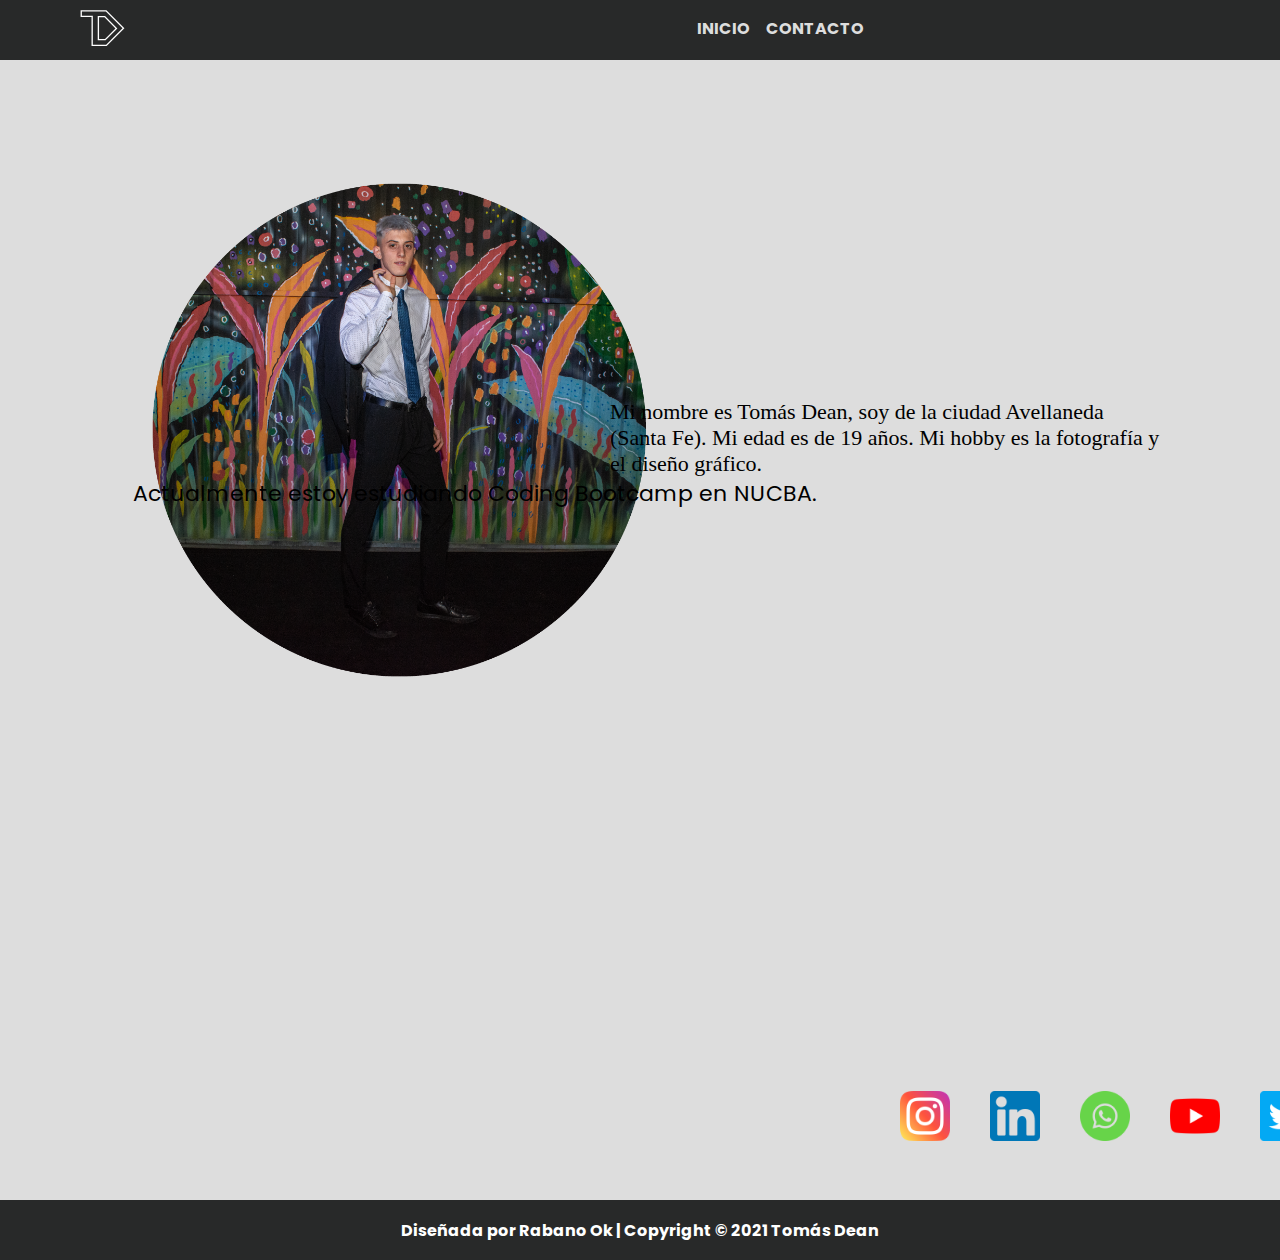
==== index.html @ 4051f397 "mi-portfolio-2" ====
<!DOCTYPE html>
<html lang="en">
<head>
    <meta charset="UTF-8">
    <meta http-equiv="X-UA-Compatible" content="IE=edge">
    <meta name="viewport" content="width=device-width, initial-scale=1.0" user-scalable=0">
    <title>Tomás Dean</title>
    <link rel="icon" href="/IMAGENES/LogoTDicono.ico">
    <link rel="stylesheet" href="index.css">
    <link rel="preconnect" href="https://fonts.googleapis.com">
    <link rel="preconnect" href="https://fonts.gstatic.com" crossorigin>
    <link href="https://fonts.googleapis.com/css2?family=Poppins:wght@700&display=swap" rel="stylesheet">
    <link rel="preconnect" href="https://fonts.googleapis.com">
    <link rel="preconnect" href="https://fonts.gstatic.com" crossorigin>
    <link href="https://fonts.googleapis.com/css2?family=Poppins&display=swap" rel="stylesheet">
</head>
<body>
    <div>
        <p style="color: #333333";></p>
    </div>
    <header class="header">
        <nav class="navegador">
            <div class="logotd">
                <a class="navlink" href="#inicio"><img src="/IMAGENES/LogoTD.svg" alt="logo"></a>
            </div>
                <div class="nav">
                    <ul class ="navul">
                        <li class="navlist"><a class="navlink" href="index.html">INICIO</a></li>
                        <li class="navlist"><a class="navlink" href="index2.html">CONTACTO</a></li>
                    </ul>
                </div>
        </nav>
    </header>
    <main>
        <div class="mimain">
            <div class="fondo2"></div>
        <div>
            <img src="/IMAGENES/fotoperfil.png"  alt="logoperfil" class="logoperfil">
            <p class="texto1">Mi nombre es Tomás Dean, soy de la ciudad Avellaneda (Santa Fe). Mi edad es de 19 años. Mi hobby es la fotografía y el diseño gráfico. </p>
            <p class="texto2">Actualmente estoy estudiando Coding Bootcamp en NUCBA.</p>
        </div>
        <div class="redes">
            <a href="https://www.instagram.com/tomiiidean/" target="_blank"><img src="/IMAGENES/instagram.png"  width="50px" height="auto" alt="instagram" class="redesimg"></a>
            <a href="https://www.linkedin.com/in/tom%C3%A1s-dean-251043188/" target="_blank"><img src="/IMAGENES/linkedin.png" width="50px" height="auto" alt="linkedin" class="redesimg"></a>
            <a href="https://api.whatsapp.com/send/?phone=543482613315&text&app_absent=0" target="_blank"><img src="/IMAGENES/whatsapp.png" width="50px" height="auto" alt="whatsapp" class="redesimg"></a>
            <a href="https://www.youtube.com/channel/UCXqlCaCZuNwa-ut4uVkyHsA" target="_blank"><img src="/IMAGENES/youtube.png" width="50px" height="auto" alt="youtube" class="redesimg"></a>
            <a href="https://twitter.com/tomitodean" target="_blank"><img src="/IMAGENES/twitter.png" width="50px" height="auto" alt="twitter" class="redesimg"></a>
            <a href="mailto:tomas.dean2002@gmail.com?Subject=Gracias%20por%20comunicarte%20con%20Tomás Dean" target="_blank"><img src="/IMAGENES/gmail.png"  width="50px" height="auto" alt="gmail" class="redesimg"></a>
            <a href="https://www.twitch.tv/tomitodeann" target="_blank"><img src="/IMAGENES/twitch.png"  width="50px" height="auto" alt="twitch" class="redesimg"></a>
        </div>
    </main>
        <footer class="footer">
            <ul class="listafootergeneral">
                <li class="listafooter">Diseñada por Rabano Ok | Copyright © 2021 Tomás Dean</a></li>
            </ul>
        </footer>
    
</body>
</html>
---- index.css ----
*{
    margin: 0;
    padding: 0;
}

body {
    background-color: #DDDDDD;
}

body::-webkit-scrollbar {
    width: 13px;
    background: #282929;
} 
body::-webkit-scrollbar-thumb {
    background: #FFC200;
    border-radius: 10px;
    border-right: 2px solid #000000;
}  
.navegador {
    display: flex;
    justify-content: space-between;
    background-color: grey;
    align-items: center;
    width: 100%;
    height: 60px;
    background-color: #282929;
    
}
.logotd {
    width: 45px;
    height: auto;
    margin-left: 80px;
}
.nav {
    width: 700px;
    height: 60px;
    align-items: center;
    justify-content: center;
    
   

}
.navul {
    font-family: 'Poppins', sans-serif;
    color:#282929;
    display: flex;
    justify-content: flex-end;
    list-style:none;
    padding-right: 25rem;
    margin-top: revert;
    font-weight: 700;
}

.navlist {
    text-decoration: none;
    padding-right: 1rem;
    
    
    
}
.navlink{
    color: #DDDDDD;
    font-size: 1rem;
    text-decoration: none;

}

.footer {
    font-family: 'Poppins', sans-serif;
    display: flex;
    background-color: #282929;
    align-items: center;
    width: 100%;
    height: 60px;
    align-content: center;
    justify-content: center;
    align-self: flex-end;
    font-weight: 700;
    
}
.listafootergeneral {
    text-align: center;
    list-style: none;
    
}

.listafooter {
    color: #ffffff;
}
.mimain {
    width: 203,5vh;
    height: 100vh;
    margin: 120px;
}
.logoperfil {
    width: 500px; 
    height: auto;
    margin-left: 30px;
    text-align: left;
    vertical-align: middle;
    margin-bottom: 250px;
}

.texto1 {
    display:flex;
    justify-content: center;
    align-items: center;
    margin-top: -10px;
    margin-left: 490px;
    position: relative;
    top: -520px;
    font-size: 22px;
    font-weight: 400;
    
}

.texto2 {
    font-family: 'Poppins', sans-serif;
    display:flex;
    justify-content: center;
    align-items: center;
    margin-top: 20px;
    margin-left: -330px;
    position: relative;
    top: -540px;
    font-size: 22px;
    font-weight: 400;
   
}

.redes {
    display: flex;
    gap: 10px 20px; 
    row-gap: 10px;
    column-gap: 40px;
    position: absolute;
    left: 900px;
    margin: 0%; 
    font-size: 100px;
}

@media (min-width: 320px) and (max-width: 480px) {
    .navegador {
        display: flex;
        justify-content: space-between;
        background-color: grey;
        align-items: center;
        width: 84vh;
        height: 60px;
        background-color: #282929;  
    }
    .logotd {
        width: 50px;
        height: auto;
        margin-left: 50px;
    }
    .navul {
        font-family: 'Poppins', sans-serif;
        color:#282929;
        display: flex;
        justify-content: flex-end;
        list-style:none;
        padding-right: 6rem;
        margin-top: revert;
        font-weight: 700;
    }
    .logoperfil {
        width: 450px; 
        height: auto;
        margin-left: -50px;
    }
    .texto1 {
        font-family: 'Poppins', sans-serif;
        display:flex;
        justify-content: center;
        align-items: center;
        margin-top: -10px;
        margin-left: -37px;
        position: relative;
        top: -110px;
        font-size: 22px;
        font-weight: 400;
        width: 443px;
        
    }
    .texto2 {
        font-family: 'Poppins', sans-serif;
        display:flex;
        justify-content: center;
        align-items: center;
        margin-top: 28px;
        margin-left: -38px;
        position: relative;
        top: -135px;
        font-size: 22px;
        font-weight: 400;
        width: 443px;
       
    }
    .footer {
        font-family: 'Poppins', sans-serif;
        display: flex;
        background-color: #282929;
        align-items: center;
        width: 84vh;
        height: 60px;
        align-content: center;
        justify-content: center;
        align-self: flex-end;
        font-weight: 700;
        position: relative;
        top: 1500px;
    }
    .redes {
        display: flex;
        gap: 10px 20px; 
        row-gap: 10px;
        column-gap: 17px;
        position: absolute;
        left: 57px;
        margin: 0%; 
        font-size: 100px;
        top: 1060px;
    }
}
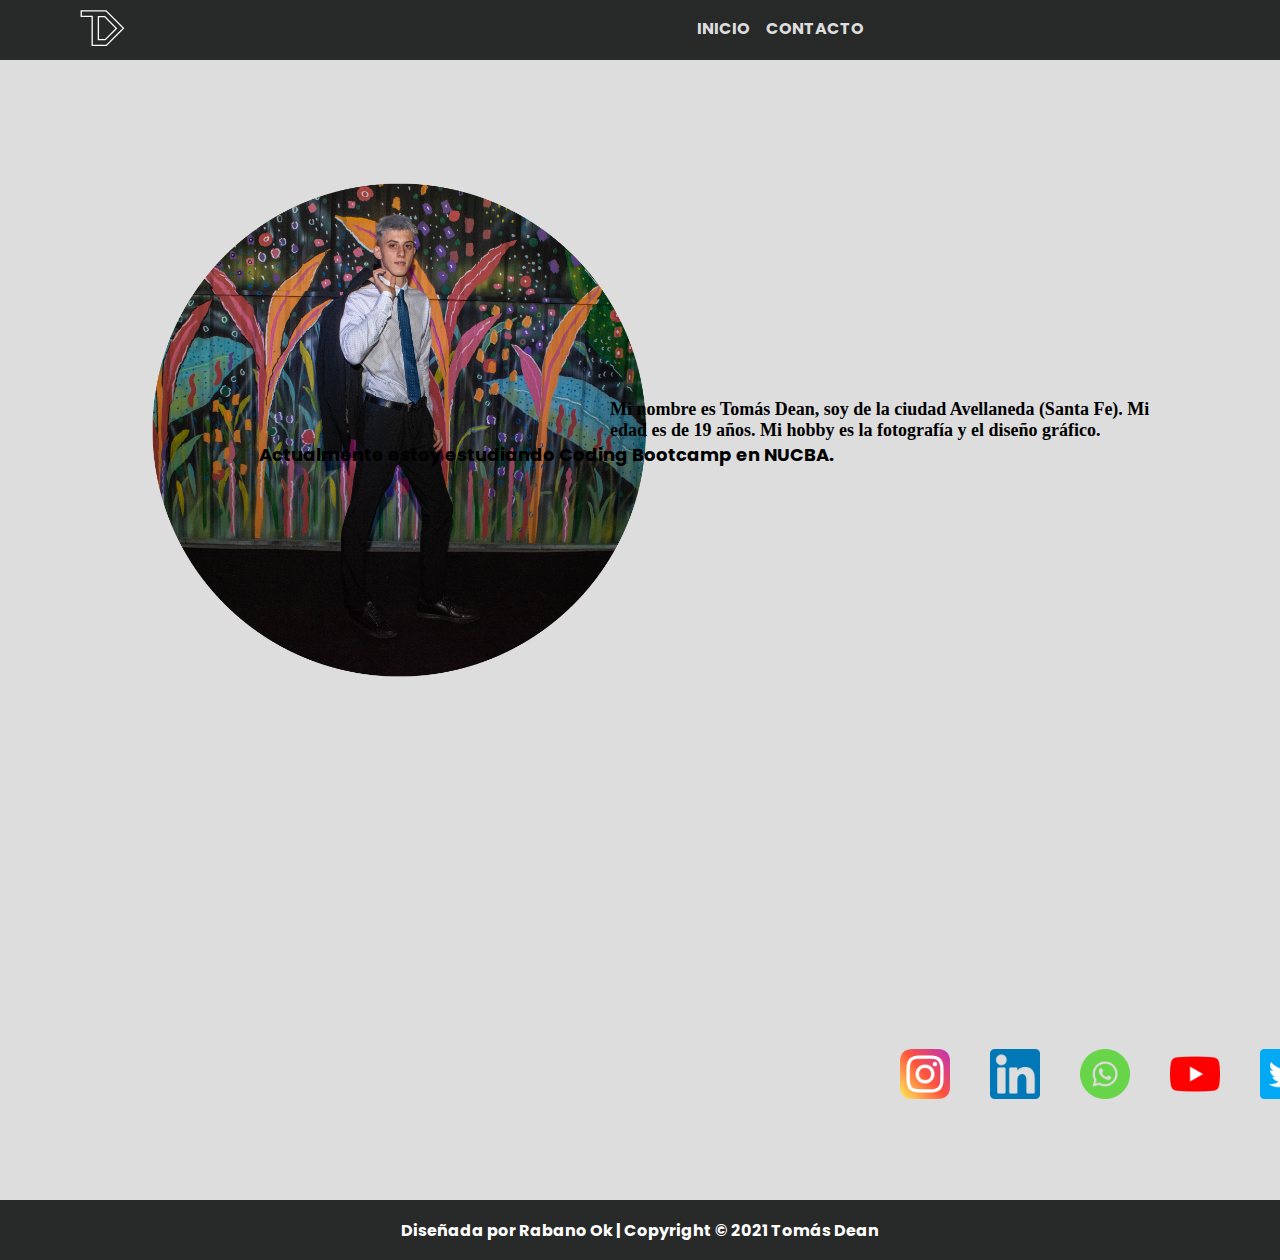
==== commit d8bf430e: "mi-portfolio-2" ====
--- a/index.html
+++ b/index.html
@@ -36,8 +36,10 @@
             <div class="fondo2"></div>
         <div>
             <img src="/IMAGENES/fotoperfil.png"  alt="logoperfil" class="logoperfil">
-            <p class="texto1">Mi nombre es Tomás Dean, soy de la ciudad Avellaneda (Santa Fe). Mi edad es de 19 años. Mi hobby es la fotografía y el diseño gráfico. </p>
-            <p class="texto2">Actualmente estoy estudiando Coding Bootcamp en NUCBA.</p>
+        </div>
+        <div>
+            <h1 class="texto1">Mi nombre es Tomás Dean, soy de la ciudad Avellaneda (Santa Fe). Mi edad es de 19 años. Mi hobby es la fotografía y el diseño gráfico. </h1>
+            <h1 class="texto2">Actualmente estoy estudiando Coding Bootcamp en NUCBA.</h1>
         </div>
         <div class="redes">
             <a href="https://www.instagram.com/tomiiidean/" target="_blank"><img src="/IMAGENES/instagram.png"  width="50px" height="auto" alt="instagram" class="redesimg"></a>
--- a/index.css
+++ b/index.css
@@ -109,9 +109,7 @@
     margin-left: 490px;
     position: relative;
     top: -520px;
-    font-size: 22px;
-    font-weight: 400;
-    
+    font-size: 18px;
 }
 
 .texto2 {
@@ -120,12 +118,10 @@
     justify-content: center;
     align-items: center;
     margin-top: 20px;
-    margin-left: -330px;
+    margin-left: -188px;
     position: relative;
     top: -540px;
-    font-size: 22px;
-    font-weight: 400;
-   
+    font-size: 18px;
 }
 
 .redes {
@@ -178,7 +174,7 @@
         margin-left: -37px;
         position: relative;
         top: -110px;
-        font-size: 22px;
+        font-size: 18px;
         font-weight: 400;
         width: 443px;
         
@@ -192,7 +188,7 @@
         margin-left: -38px;
         position: relative;
         top: -135px;
-        font-size: 22px;
+        font-size: 18px;
         font-weight: 400;
         width: 443px;
        
@@ -217,7 +213,8 @@
         row-gap: 10px;
         column-gap: 17px;
         position: absolute;
-        left: 57px;
+        left: auto;
+        right: auto;
         margin: 0%; 
         font-size: 100px;
         top: 1060px;
